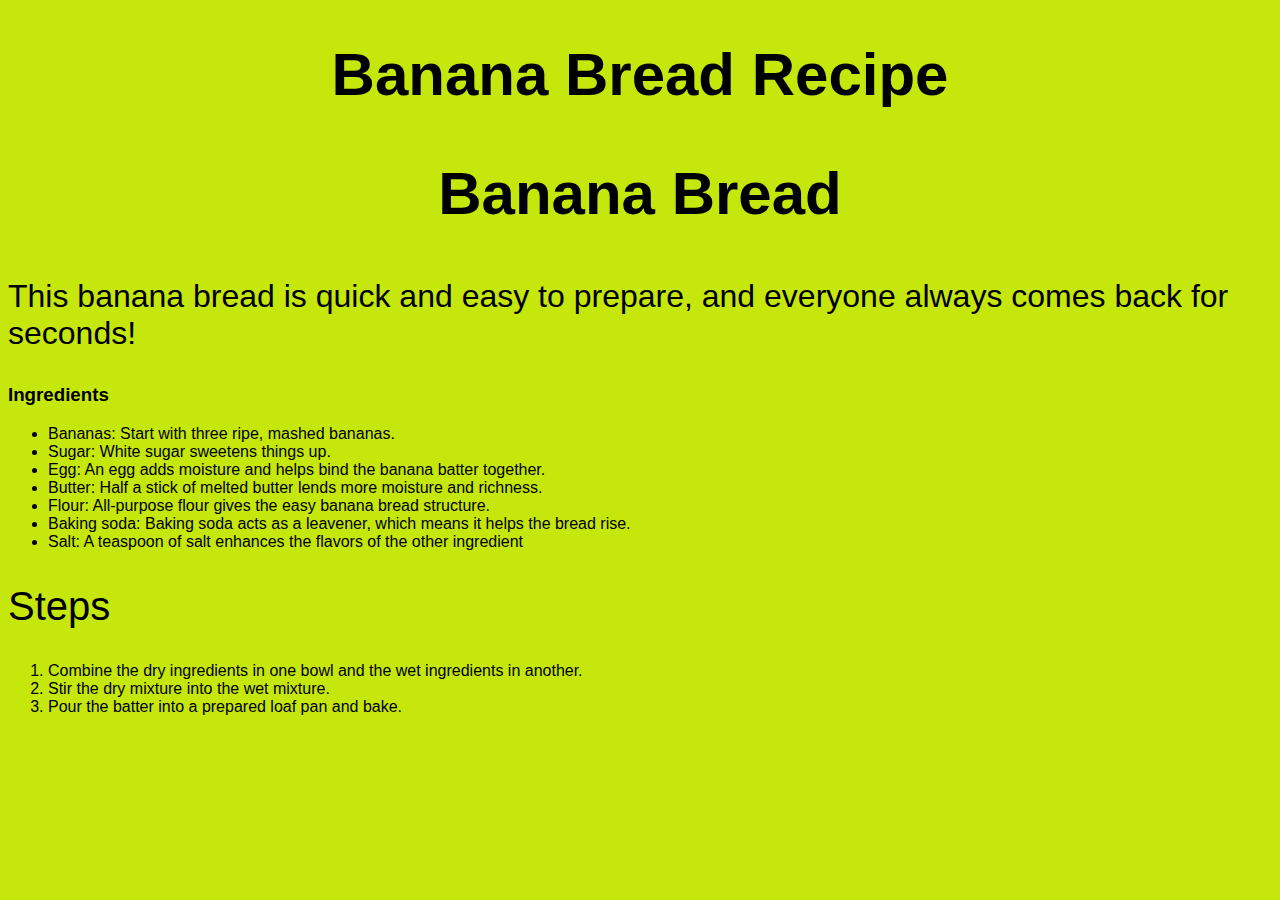
==== recipes/banana_bread.html @ 419272ad "Organized folders Removed the initial index.html that was a probe Removed the styles.css that was a " ====
<!DOCTYPE html>
<html lang="en">
    <head>
        <meta charset="UTF-8">
        <title>Recipes</title>
        <!--External link for css -->
        <link rel="stylesheet" href="styles.css">
    </head>

    <body>
        <h1 class="title one">Banana Bread Recipe</h1>
        <h2 class="title two">Banana Bread</h2>
        <p class="description">This banana bread is quick and easy to prepare, and everyone always comes back for seconds!</p>
        <h3 class="Ingredients">Ingredients</h3>
        <ul>
            <li> Bananas: Start with three ripe, mashed bananas. </li>
            <li> Sugar: White sugar sweetens things up. </li>
            <li>Egg: An egg adds moisture and helps bind the banana batter together. </li>
            <li> Butter: Half a stick of melted butter lends more moisture and richness. </li>
            <li> Flour: All-purpose flour gives the easy banana bread structure. </li>
            <li> Baking soda: Baking soda acts as a leavener, which means it helps the bread rise. </li>
            <li> Salt: A teaspoon of salt enhances the flavors of the other ingredient</li>
        </ul>
        <h2 class="steps">Steps</h2>
        <ol>
            <li> Combine the dry ingredients in one bowl and the wet ingredients in another. </li>
            <li>  Stir the dry mixture into the wet mixture.</li>
            <li> Pour the batter into a prepared loaf pan and bake. </li>
        </ol>
    </body>
</html>
---- recipes/styles.css ----
body {
    font-family: 'Trebuchet MS', 'Lucida Sans Unicode', 'Lucida Grande', 'Lucida Sans', Arial, sans-serif;
    background-color: rgb(198, 231, 12);
}
.title {
    color: black;
    font-size: 60px;
    font-weight: 900;
    text-align: center;

}
.description {
    color: black;
    font-size: 32px;
    font-weight: 200;
}

.ingredients,
.steps {
    color: black;
    font-size: 40px;
    font-weight: 100;
}
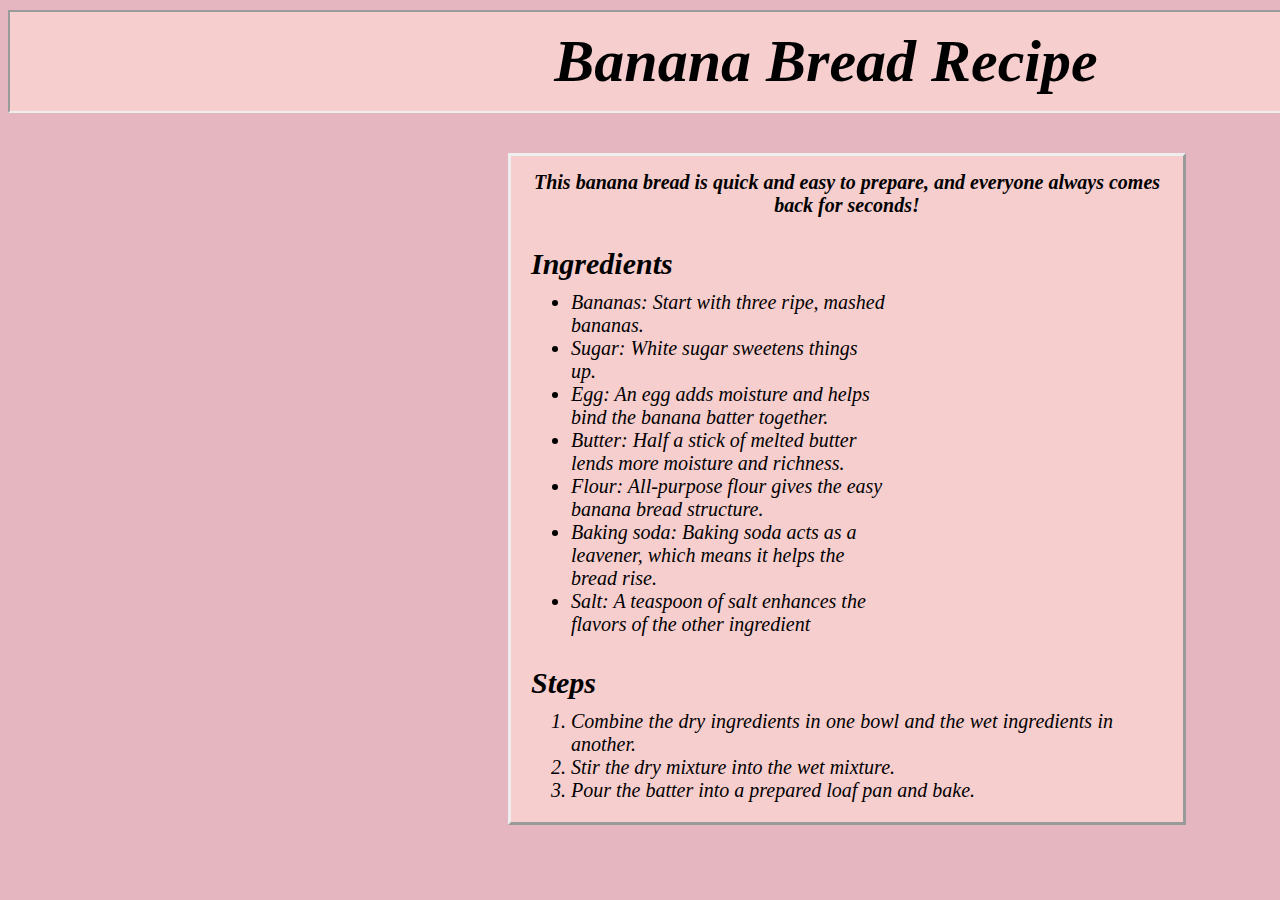
==== commit 825388c8: "Removed files and modified html and css Removed html files from the Recipe folfer Removed the Recipe" ====
--- a/recipes/banana_bread.html
+++ b/recipes/banana_bread.html
@@ -1,18 +1,18 @@
 <!DOCTYPE html>
 <html lang="en">
-    <head>
-        <meta charset="UTF-8">
-        <title>Recipes</title>
-        <!--External link for css -->
-        <link rel="stylesheet" href="styles.css">
-    </head>
 
-    <body>
-        <h1 class="title one">Banana Bread Recipe</h1>
-        <h2 class="title two">Banana Bread</h2>
-        <p class="description">This banana bread is quick and easy to prepare, and everyone always comes back for seconds!</p>
-        <h3 class="Ingredients">Ingredients</h3>
-        <ul>
+<head>
+    <meta charset="UTF-8">
+    <title>Recipes</title>
+    <!--External link for css -->
+    <link rel="stylesheet" href="styles2.css">
+</head>
+
+<body>
+    <h1 class="card-title">Banana Bread Recipe</h1>
+    <div class="card-description">This banana bread is quick and easy to prepare, and everyone always comes back for seconds!
+        <p class="card-ingredients">Ingredients</p>
+        <ul class="card-list">
             <li> Bananas: Start with three ripe, mashed bananas. </li>
             <li> Sugar: White sugar sweetens things up. </li>
             <li>Egg: An egg adds moisture and helps bind the banana batter together. </li>
@@ -21,11 +21,12 @@
             <li> Baking soda: Baking soda acts as a leavener, which means it helps the bread rise. </li>
             <li> Salt: A teaspoon of salt enhances the flavors of the other ingredient</li>
         </ul>
-        <h2 class="steps">Steps</h2>
-        <ol>
+        <p class="card-steps">Steps</p>
+        <ol class="card-listo">
             <li> Combine the dry ingredients in one bowl and the wet ingredients in another. </li>
-            <li>  Stir the dry mixture into the wet mixture.</li>
+            <li> Stir the dry mixture into the wet mixture.</li>
             <li> Pour the batter into a prepared loaf pan and bake. </li>
         </ol>
-    </body>
+    </div>
+</body>
 </html>--- a/recipes/styles2.css
+++ b/recipes/styles2.css
@@ -0,0 +1,74 @@
+body {
+    background-color: #e6b6c0;
+}
+.card-title {
+    color: black;
+    font-size: 60px;
+    font-weight: 900;
+    font-style:italic;
+    text-align: center;
+    width: 50%;
+    height: auto;
+    background-color: rgb(247, 206, 206);
+    padding-left: 500px;
+    padding-right: 500px;
+    padding-top: 15px;
+    padding-bottom: 15px;
+    margin-top: 10px;
+    border: inset 2px;
+}
+.card-description {
+    color: black;
+    font-size: 20px;
+    font-weight: 800;
+    font-style:oblique;
+    text-align: center;
+    width: 50%;
+    height: auto;
+    background-color: rgb(247, 206, 206);
+    margin-left: 500px;
+    border: outset;
+    padding-top: 15px;
+    padding-left: 20px;
+    padding-right: 20px;
+}
+.card-ingredients {
+    color: black;
+    font-size: 30px;
+    font-weight: 800;
+    font-style: oblique;
+    text-align: left;
+    width: 50%;
+    height: auto;
+    background-color: rgb(247, 206, 206);
+    margin-bottom: -10px;
+}
+.card-list {
+    color: black;
+    font-size: 20px;
+    font-weight: 500;
+    font-style: oblique;
+    text-align: left;
+    width: 50%;
+    height: auto;
+}
+.card-steps {
+    color: black;
+    font-size: 30px;
+    font-weight: 800;
+    font-style: oblique;
+    text-align: left;
+    width: 50%;
+    height: auto;
+    background-color: rgb(247, 206, 206);
+    margin-bottom: -10px;
+}
+.card-listo {
+    color: black;
+    font-size: 20px;
+    font-weight: 500;
+    font-style: oblique;
+    text-align:justify;
+    height: auto;
+    margin-right: 50px;
+}